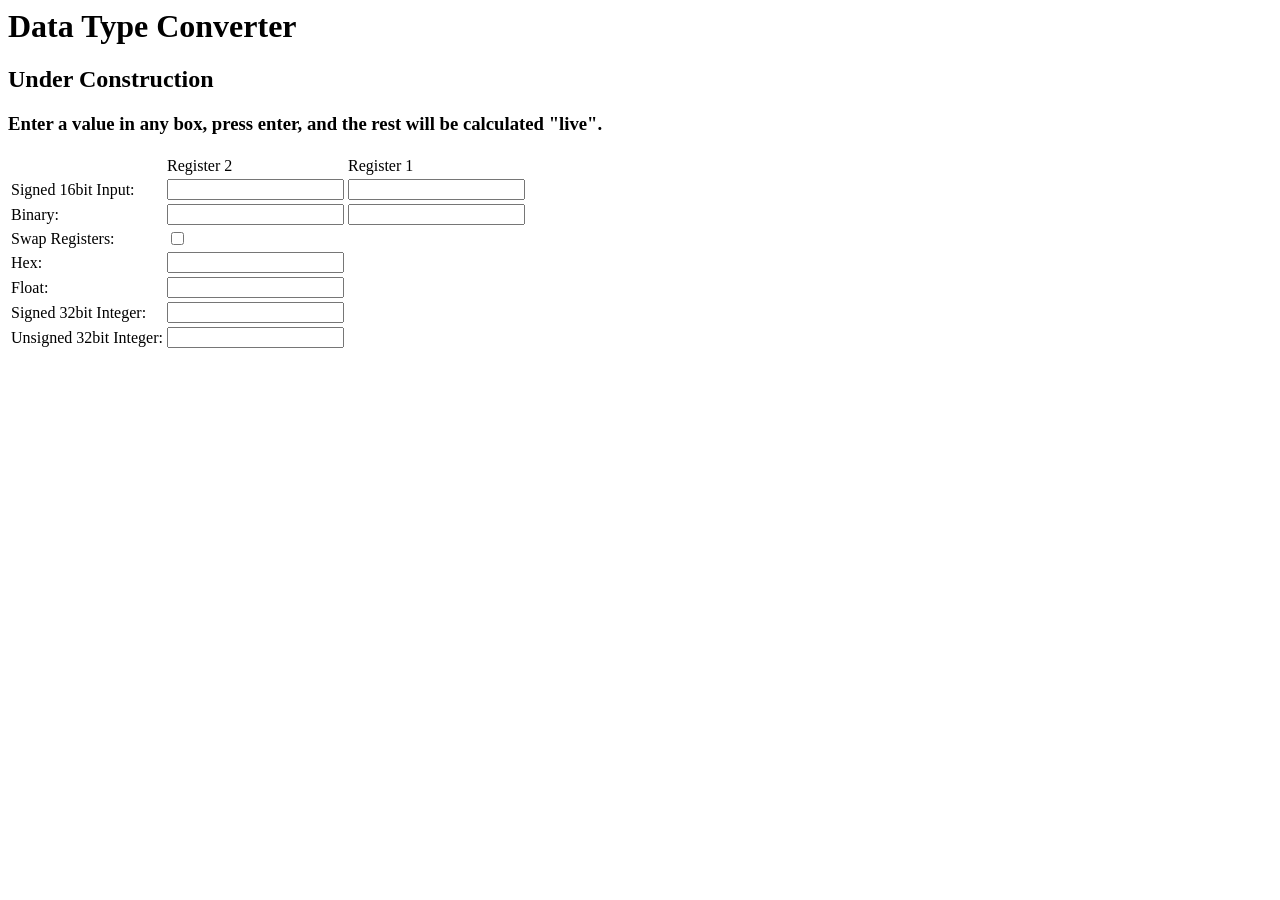
==== DataTypeConverter.html @ e64a394c "Improved formatting & added binary values showing up in all boxes after calculation.  Need to test." ====
<html>
	<head>
		<link href="stylesheets/DataTypeConverter.css" rel="stylesheet" type="text/css">
		<script src="scripts/DataTypeConverter.js"></script>
	</head>
	<body>
		<div id="header">
			<h1>Data Type Converter</h1>
			<h2>Under Construction</h2>
			<h3>Enter a value in any box, press enter, and the rest will be calculated "live".</h3>
		</div>
		<div>
			<table>
				<tr>
					<td></td>
					<td>
						Register 2
					</td>
					<td>
						Register 1
					</td>
				</tr>
				<tr>
					<td>
						Signed 16bit Input:
					</td>
					<td>
						<input type="text" id="secondShort" onChange="RegistersChanged()" />
					</td>
					<td>
						<input type="text" id="firstShort" onChange="RegistersChanged()" />
					</td>
				</tr>
				<tr>
					<td>
						Binary:
					</td>
					<td>
						<input type="text" id="secondBinary" onChange="BinaryChanged()" />
					</td>
					<td>
						<input type="text" id="firstBinary" onChange="BinaryChanged()" />
					</td>
				</tr>
				<tr>
					<td>
						Swap Registers:
					</td>
					<td>
						<input type="checkbox" id="swapRegisters" onChange="SwapRegisters()" />		
					</td>
				</tr>
				<tr>
					<td>
						Hex:
					</td>
					<td colspan="2">
						<input type="text" id="hexValue" onChange="HexChanged()"/>
					</td>
				</tr>
				<tr>
					<td>
						Float:
					</td>
					<td>
						<input type="text" id="floatValue" onChange="FloatChanged()"/>
					</td>
				</tr>
								<tr>
					<td>
						Signed 32bit Integer:
					</td>
					<td>
						<input type="text" id="I4Value" onChange="I4Changed()"/>
					</td>
				</tr>
								<tr>
					<td>
						Unsigned 32bit Integer:
					</td>
					<td>
						<input type="text" id="UI4Value" onChange="UI4Changed()"/>
					</td>
				</tr>
			</table>
		</div>
	</body>
</html>
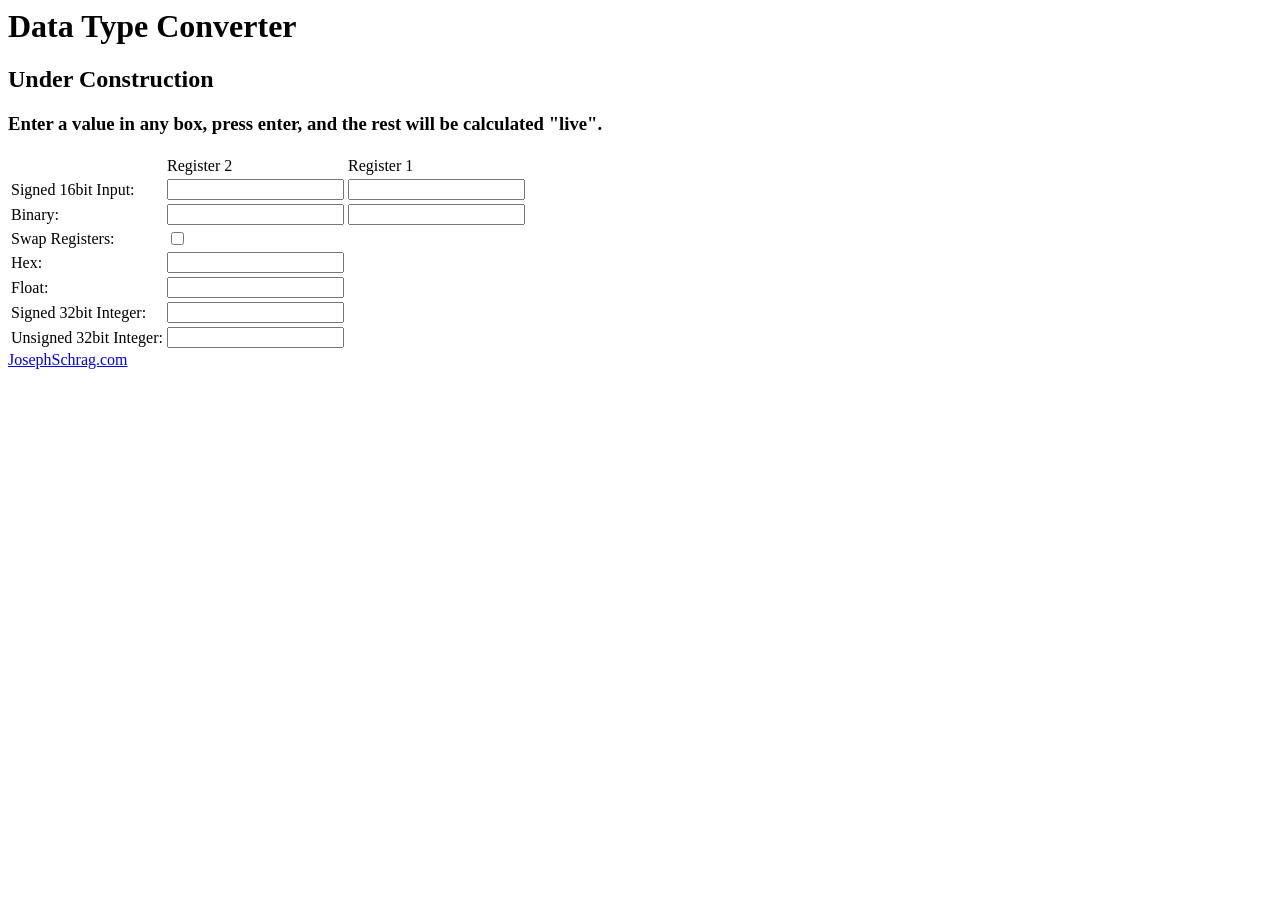
==== commit 41a2a1fd: "Added QUnit for unit testing." ====
--- a/DataTypeConverter.html
+++ b/DataTypeConverter.html
@@ -2,8 +2,12 @@
 	<head>
 		<link href="stylesheets/DataTypeConverter.css" rel="stylesheet" type="text/css">
 		<script src="scripts/DataTypeConverter.js"></script>
+		
+		<link rel="stylesheet" href="/stylesheets/qunit.css">
 	</head>
 	<body>
+		<div id="qunit-fixture"></div>
+		<script src="/scripts/qunit.js"></script>
 		<div id="header">
 			<h1>Data Type Converter</h1>
 			<h2>Under Construction</h2>
@@ -54,7 +58,7 @@
 					<td>
 						Hex:
 					</td>
-					<td colspan="2">
+					<td>
 						<input type="text" id="hexValue" onChange="HexChanged()"/>
 					</td>
 				</tr>
@@ -66,7 +70,7 @@
 						<input type="text" id="floatValue" onChange="FloatChanged()"/>
 					</td>
 				</tr>
-								<tr>
+				<tr>
 					<td>
 						Signed 32bit Integer:
 					</td>
@@ -84,5 +88,8 @@
 				</tr>
 			</table>
 		</div>
+		<div id="footer">
+			<a href="http://josephschrag.com">JosephSchrag.com</a>
+		</div>
 	</body>
 </html>
--- a/stylesheets/qunit.css
+++ b/stylesheets/qunit.css
@@ -0,0 +1,245 @@
+/*!
+ * QUnit 1.13.0
+ * http://qunitjs.com/
+ *
+ * Copyright 2013 jQuery Foundation and other contributors
+ * Released under the MIT license
+ * http://jquery.org/license
+ *
+ * Date: 2014-01-04T17:09Z
+ */
+
+/** Font Family and Sizes */
+
+#qunit-tests, #qunit-header, #qunit-banner, #qunit-testrunner-toolbar, #qunit-userAgent, #qunit-testresult {
+	font-family: "Helvetica Neue Light", "HelveticaNeue-Light", "Helvetica Neue", Calibri, Helvetica, Arial, sans-serif;
+}
+
+#qunit-testrunner-toolbar, #qunit-userAgent, #qunit-testresult, #qunit-tests li { font-size: small; }
+#qunit-tests { font-size: smaller; }
+
+
+/** Resets */
+
+#qunit-tests, #qunit-header, #qunit-banner, #qunit-userAgent, #qunit-testresult, #qunit-modulefilter {
+	margin: 0;
+	padding: 0;
+}
+
+
+/** Header */
+
+#qunit-header {
+	padding: 0.5em 0 0.5em 1em;
+
+	color: #8699a4;
+	background-color: #0d3349;
+
+	font-size: 1.5em;
+	line-height: 1em;
+	font-weight: normal;
+
+	border-radius: 5px 5px 0 0;
+	-moz-border-radius: 5px 5px 0 0;
+	-webkit-border-top-right-radius: 5px;
+	-webkit-border-top-left-radius: 5px;
+}
+
+#qunit-header a {
+	text-decoration: none;
+	color: #c2ccd1;
+}
+
+#qunit-header a:hover,
+#qunit-header a:focus {
+	color: #fff;
+}
+
+#qunit-testrunner-toolbar label {
+	display: inline-block;
+	padding: 0 .5em 0 .1em;
+}
+
+#qunit-banner {
+	height: 5px;
+}
+
+#qunit-testrunner-toolbar {
+	padding: 0.5em 0 0.5em 2em;
+	color: #5E740B;
+	background-color: #eee;
+	overflow: hidden;
+}
+
+#qunit-userAgent {
+	padding: 0.5em 0 0.5em 2.5em;
+	background-color: #2b81af;
+	color: #fff;
+	text-shadow: rgba(0, 0, 0, 0.5) 2px 2px 1px;
+}
+
+#qunit-modulefilter-container {
+	float: right;
+}
+
+/** Tests: Pass/Fail */
+
+#qunit-tests {
+	list-style-position: inside;
+}
+
+#qunit-tests li {
+	padding: 0.4em 0.5em 0.4em 2.5em;
+	border-bottom: 1px solid #fff;
+	list-style-position: inside;
+}
+
+#qunit-tests.hidepass li.pass, #qunit-tests.hidepass li.running  {
+	display: none;
+}
+
+#qunit-tests li strong {
+	cursor: pointer;
+}
+
+#qunit-tests li a {
+	padding: 0.5em;
+	color: #c2ccd1;
+	text-decoration: none;
+}
+#qunit-tests li a:hover,
+#qunit-tests li a:focus {
+	color: #000;
+}
+
+#qunit-tests li .runtime {
+	float: right;
+	font-size: smaller;
+}
+
+.qunit-assert-list {
+	margin-top: 0.5em;
+	padding: 0.5em;
+
+	background-color: #fff;
+
+	border-radius: 5px;
+	-moz-border-radius: 5px;
+	-webkit-border-radius: 5px;
+}
+
+.qunit-collapsed {
+	display: none;
+}
+
+#qunit-tests table {
+	border-collapse: collapse;
+	margin-top: .2em;
+}
+
+#qunit-tests th {
+	text-align: right;
+	vertical-align: top;
+	padding: 0 .5em 0 0;
+}
+
+#qunit-tests td {
+	vertical-align: top;
+}
+
+#qunit-tests pre {
+	margin: 0;
+	white-space: pre-wrap;
+	word-wrap: break-word;
+}
+
+#qunit-tests del {
+	background-color: #e0f2be;
+	color: #374e0c;
+	text-decoration: none;
+}
+
+#qunit-tests ins {
+	background-color: #ffcaca;
+	color: #500;
+	text-decoration: none;
+}
+
+/*** Test Counts */
+
+#qunit-tests b.counts                       { color: black; }
+#qunit-tests b.passed                       { color: #5E740B; }
+#qunit-tests b.failed                       { color: #710909; }
+
+#qunit-tests li li {
+	padding: 5px;
+	background-color: #fff;
+	border-bottom: none;
+	list-style-position: inside;
+}
+
+/*** Passing Styles */
+
+#qunit-tests li li.pass {
+	color: #3c510c;
+	background-color: #fff;
+	border-left: 10px solid #C6E746;
+}
+
+#qunit-tests .pass                          { color: #528CE0; background-color: #D2E0E6; }
+#qunit-tests .pass .test-name               { color: #366097; }
+
+#qunit-tests .pass .test-actual,
+#qunit-tests .pass .test-expected           { color: #999999; }
+
+#qunit-banner.qunit-pass                    { background-color: #C6E746; }
+
+/*** Failing Styles */
+
+#qunit-tests li li.fail {
+	color: #710909;
+	background-color: #fff;
+	border-left: 10px solid #EE5757;
+	white-space: pre;
+}
+
+#qunit-tests > li:last-child {
+	border-radius: 0 0 5px 5px;
+	-moz-border-radius: 0 0 5px 5px;
+	-webkit-border-bottom-right-radius: 5px;
+	-webkit-border-bottom-left-radius: 5px;
+}
+
+#qunit-tests .fail                          { color: #000000; background-color: #EE5757; }
+#qunit-tests .fail .test-name,
+#qunit-tests .fail .module-name             { color: #000000; }
+
+#qunit-tests .fail .test-actual             { color: #EE5757; }
+#qunit-tests .fail .test-expected           { color: green;   }
+
+#qunit-banner.qunit-fail                    { background-color: #EE5757; }
+
+
+/** Result */
+
+#qunit-testresult {
+	padding: 0.5em 0.5em 0.5em 2.5em;
+
+	color: #2b81af;
+	background-color: #D2E0E6;
+
+	border-bottom: 1px solid white;
+}
+#qunit-testresult .module-name {
+	font-weight: bold;
+}
+
+/** Fixture */
+
+#qunit-fixture {
+	position: absolute;
+	top: -10000px;
+	left: -10000px;
+	width: 1000px;
+	height: 1000px;
+}
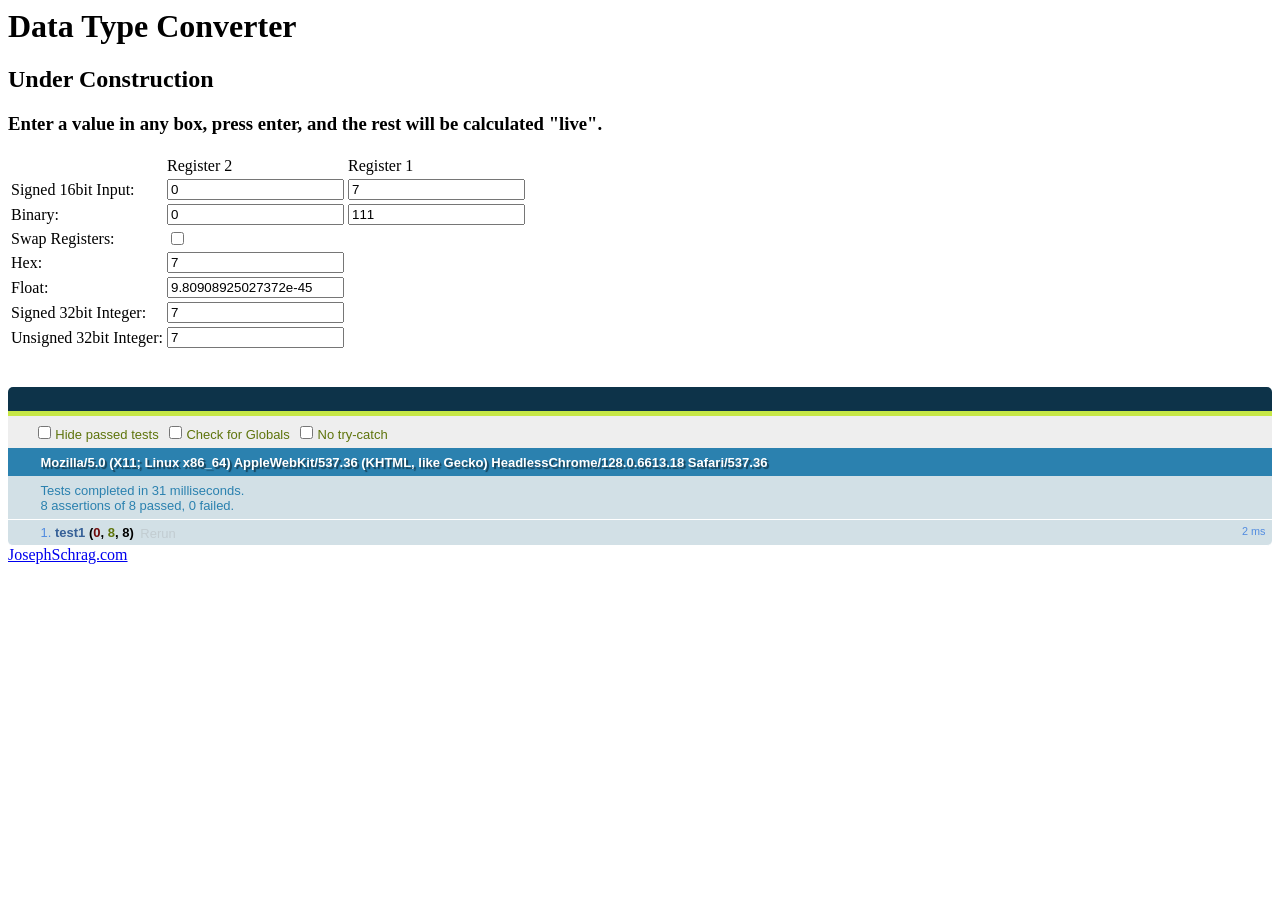
==== commit 2ba1c365: "QUnit hooked up, working, and one test written" ====
--- a/DataTypeConverter.html
+++ b/DataTypeConverter.html
@@ -3,11 +3,9 @@
 		<link href="stylesheets/DataTypeConverter.css" rel="stylesheet" type="text/css">
 		<script src="scripts/DataTypeConverter.js"></script>
 		
-		<link rel="stylesheet" href="/stylesheets/qunit.css">
+		<link rel="stylesheet" href="stylesheets/qunit.css">
 	</head>
 	<body>
-		<div id="qunit-fixture"></div>
-		<script src="/scripts/qunit.js"></script>
 		<div id="header">
 			<h1>Data Type Converter</h1>
 			<h2>Under Construction</h2>
@@ -29,10 +27,10 @@
 						Signed 16bit Input:
 					</td>
 					<td>
-						<input type="text" id="secondShort" onChange="RegistersChanged()" />
+						<input type="text" id="secondShort" onChange="ShortChanged()" />
 					</td>
 					<td>
-						<input type="text" id="firstShort" onChange="RegistersChanged()" />
+						<input type="text" id="firstShort" onChange="ShortChanged()" />
 					</td>
 				</tr>
 				<tr>
@@ -59,7 +57,7 @@
 						Hex:
 					</td>
 					<td>
-						<input type="text" id="hexValue" onChange="HexChanged()"/>
+						<input type="text" id="hexBox" onChange="HexChanged()"/>
 					</td>
 				</tr>
 				<tr>
@@ -67,7 +65,7 @@
 						Float:
 					</td>
 					<td>
-						<input type="text" id="floatValue" onChange="FloatChanged()"/>
+						<input type="text" id="floatBox" onChange="FloatChanged()"/>
 					</td>
 				</tr>
 				<tr>
@@ -75,7 +73,7 @@
 						Signed 32bit Integer:
 					</td>
 					<td>
-						<input type="text" id="I4Value" onChange="I4Changed()"/>
+						<input type="text" id="int32Box" onChange="Int32Changed()"/>
 					</td>
 				</tr>
 								<tr>
@@ -83,11 +81,16 @@
 						Unsigned 32bit Integer:
 					</td>
 					<td>
-						<input type="text" id="UI4Value" onChange="UI4Changed()"/>
+						<input type="text" id="uInt32Box" onChange="UInt32Changed()"/>
 					</td>
 				</tr>
 			</table>
 		</div>
+		<br /><br />
+		<div id="qunit"></div><!--Delete or hide this div after testing is complete -->
+		<div id="qunit-fixture"></div>
+		<script src="scripts/qunit.js"></script>
+		<script src="scripts/tests.js"></script>
 		<div id="footer">
 			<a href="http://josephschrag.com">JosephSchrag.com</a>
 		</div>
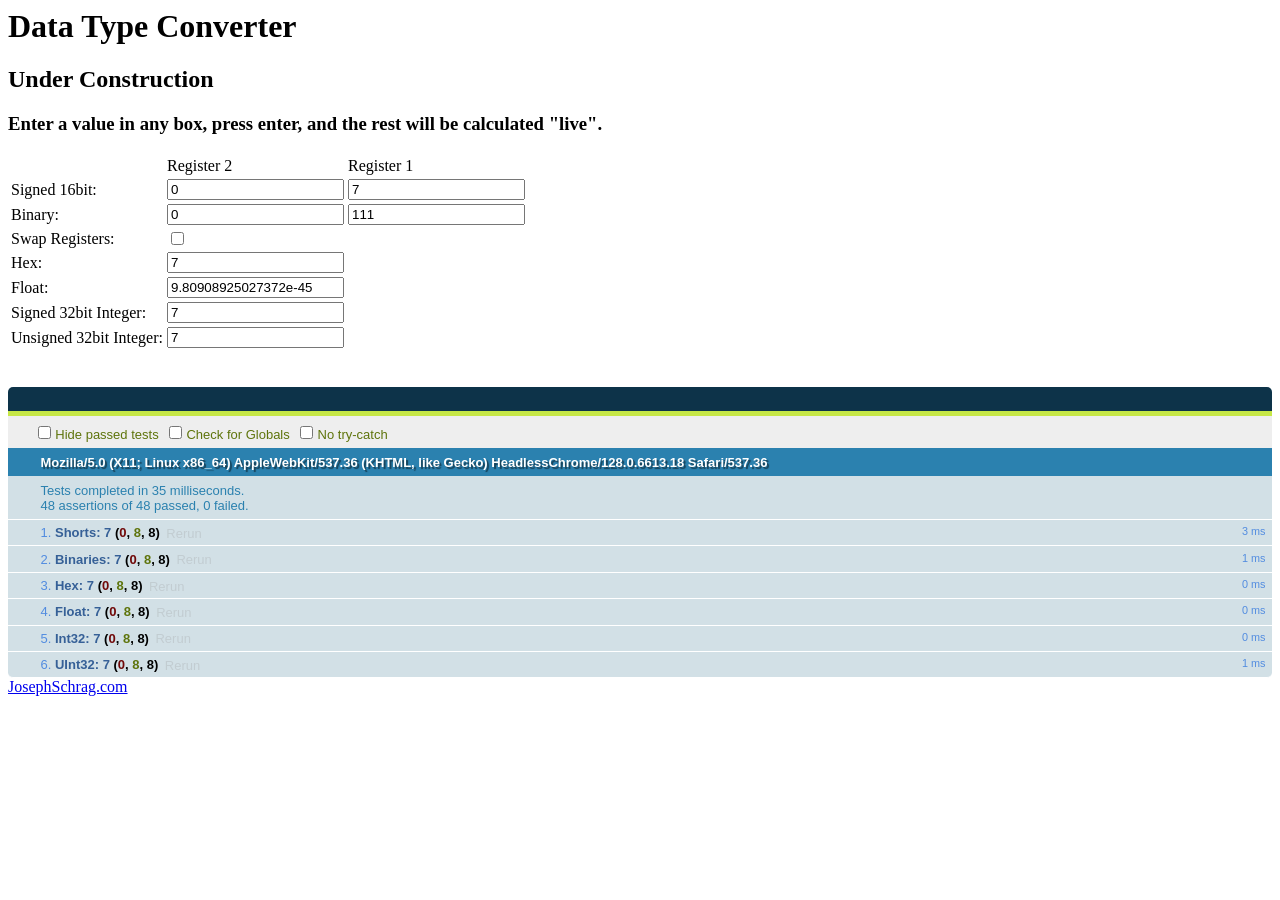
==== commit 11c94890: "More tests, cleared all text boxes between tests" ====
--- a/DataTypeConverter.html
+++ b/DataTypeConverter.html
@@ -24,7 +24,7 @@
 				</tr>
 				<tr>
 					<td>
-						Signed 16bit Input:
+						Signed 16bit:
 					</td>
 					<td>
 						<input type="text" id="secondShort" onChange="ShortChanged()" />
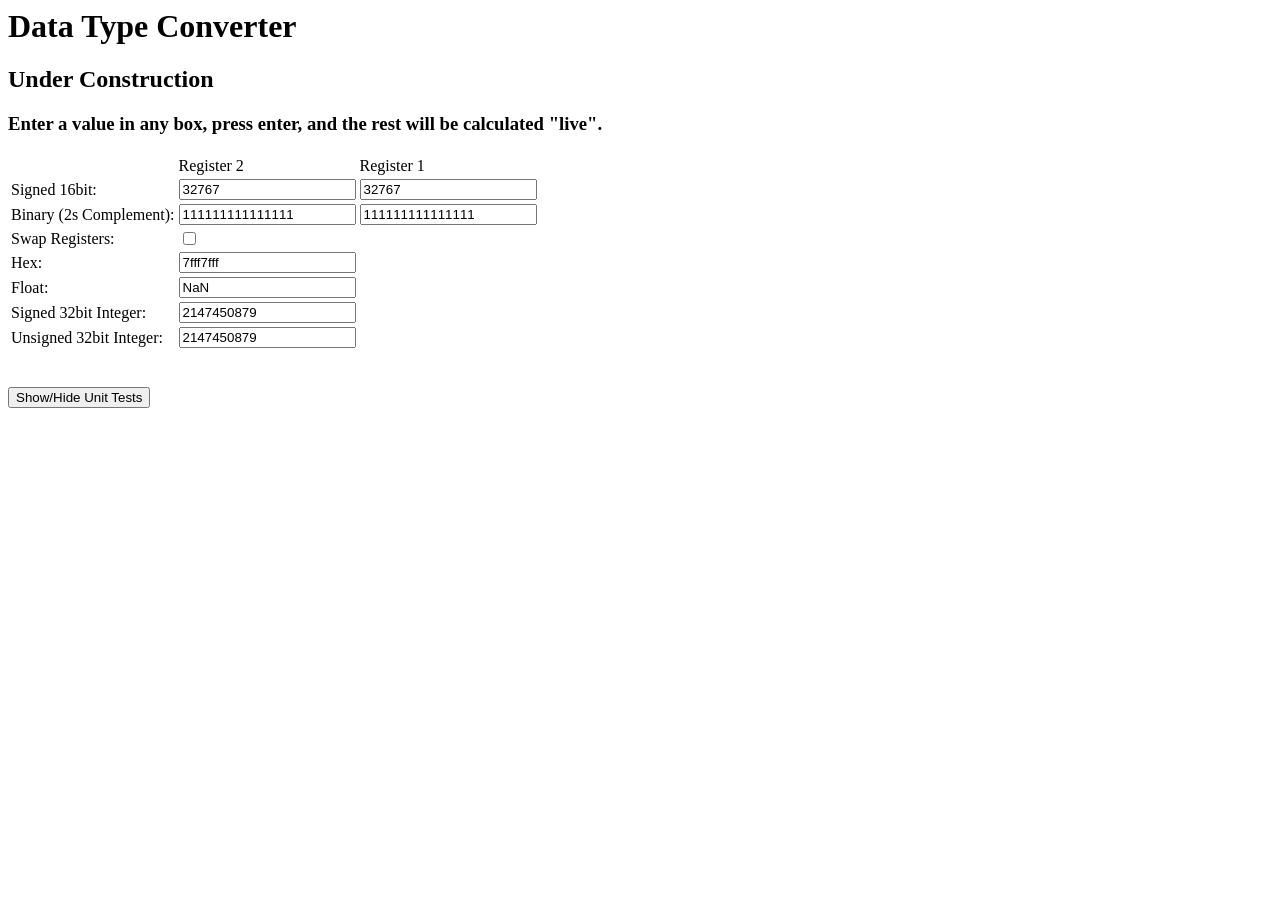
==== commit 4a05dd42: "Added more tests" ====
--- a/DataTypeConverter.html
+++ b/DataTypeConverter.html
@@ -35,7 +35,7 @@
 				</tr>
 				<tr>
 					<td>
-						Binary:
+						Binary (2s Complement):
 					</td>
 					<td>
 						<input type="text" id="secondBinary" onChange="BinaryChanged()" />
@@ -87,12 +87,13 @@
 			</table>
 		</div>
 		<br /><br />
+		<button id="showHideUnitTestsButton" onClick="ShowHideUnitTests()">Show/Hide Unit Tests</button>
 		<div id="qunit"></div><!--Delete or hide this div after testing is complete -->
 		<div id="qunit-fixture"></div>
 		<script src="scripts/qunit.js"></script>
 		<script src="scripts/tests.js"></script>
 		<div id="footer">
-			<a href="http://josephschrag.com">JosephSchrag.com</a>
+			<!--<a href="http://josephschrag.com">JosephSchrag.com</a>-->
 		</div>
 	</body>
 </html>
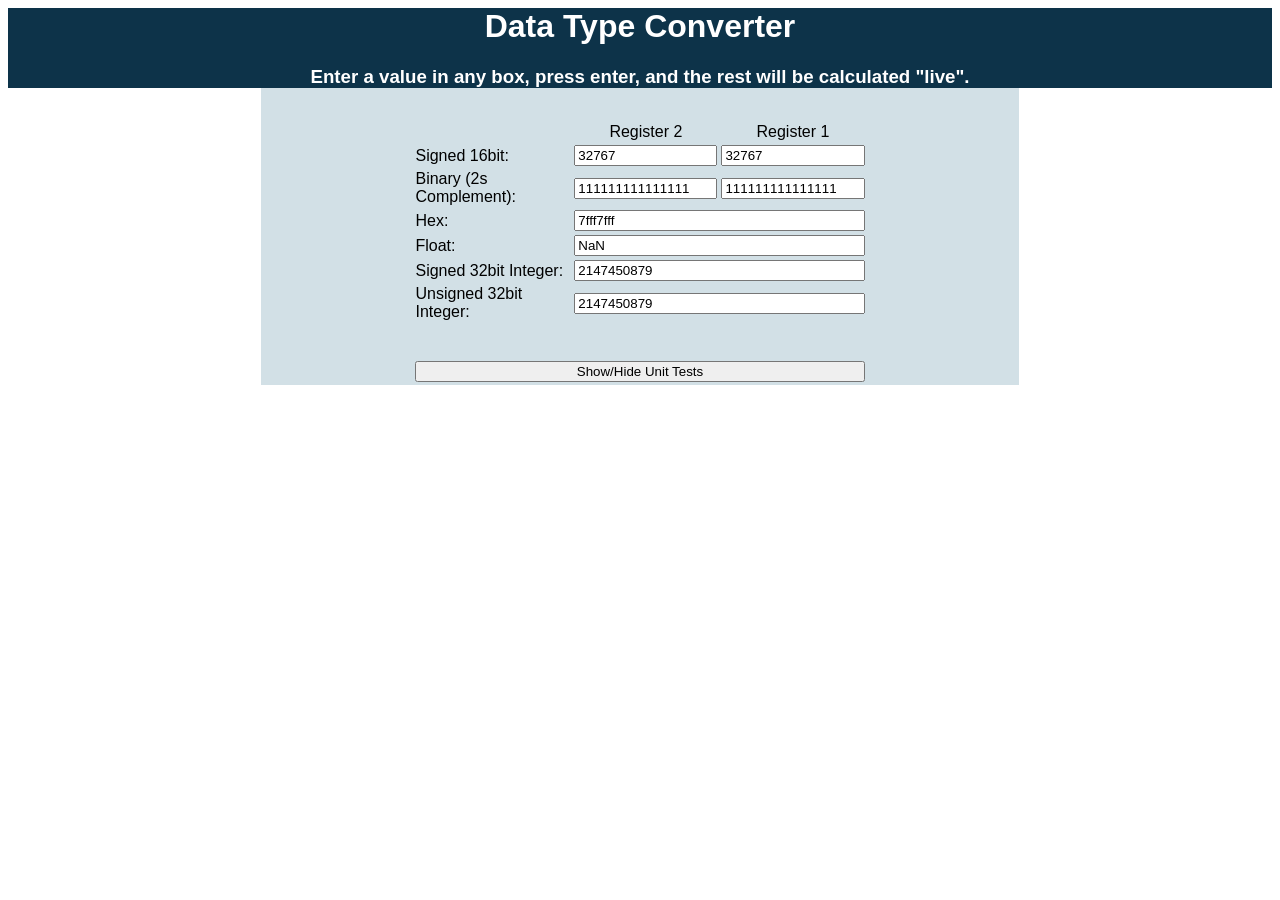
==== commit 5730fa70: "look & feel changes" ====
--- a/DataTypeConverter.html
+++ b/DataTypeConverter.html
@@ -1,6 +1,6 @@
 <html>
 	<head>
-		<link href="stylesheets/DataTypeConverter.css" rel="stylesheet" type="text/css">
+		<link rel="stylesheet" href="stylesheets/DataTypeConverter.css" type="text/css">
 		<script src="scripts/DataTypeConverter.js"></script>
 		
 		<link rel="stylesheet" href="stylesheets/qunit.css">
@@ -8,12 +8,11 @@
 	<body>
 		<div id="header">
 			<h1>Data Type Converter</h1>
-			<h2>Under Construction</h2>
 			<h3>Enter a value in any box, press enter, and the rest will be calculated "live".</h3>
 		</div>
-		<div>
-			<table>
-				<tr>
+		<div id="main">
+			<table id="mainTable">
+				<tr id="mainTableHeaderRow">
 					<td></td>
 					<td>
 						Register 2
@@ -46,17 +45,9 @@
 				</tr>
 				<tr>
 					<td>
-						Swap Registers:
-					</td>
-					<td>
-						<input type="checkbox" id="swapRegisters" onChange="SwapRegisters()" />		
-					</td>
-				</tr>
-				<tr>
-					<td>
 						Hex:
 					</td>
-					<td>
+					<td colspan="2">
 						<input type="text" id="hexBox" onChange="HexChanged()"/>
 					</td>
 				</tr>
@@ -64,7 +55,7 @@
 					<td>
 						Float:
 					</td>
-					<td>
+					<td colspan="2">
 						<input type="text" id="floatBox" onChange="FloatChanged()"/>
 					</td>
 				</tr>
@@ -72,7 +63,7 @@
 					<td>
 						Signed 32bit Integer:
 					</td>
-					<td>
+					<td colspan="2">
 						<input type="text" id="int32Box" onChange="Int32Changed()"/>
 					</td>
 				</tr>
@@ -80,14 +71,19 @@
 					<td>
 						Unsigned 32bit Integer:
 					</td>
-					<td>
+					<td colspan="2">
 						<input type="text" id="uInt32Box" onChange="UInt32Changed()"/>
+					</td>
+				</tr>
+				<tr>
+					<td colspan="3">
+						<br /><br />
+						<button id="showHideUnitTestsButton" onClick="ShowHideUnitTests()">Show/Hide Unit Tests</button>
 					</td>
 				</tr>
 			</table>
 		</div>
 		<br /><br />
-		<button id="showHideUnitTestsButton" onClick="ShowHideUnitTests()">Show/Hide Unit Tests</button>
 		<div id="qunit"></div><!--Delete or hide this div after testing is complete -->
 		<div id="qunit-fixture"></div>
 		<script src="scripts/qunit.js"></script>
--- a/stylesheets/DataTypeConverter.css
+++ b/stylesheets/DataTypeConverter.css
@@ -0,0 +1,34 @@
+#header, #main, #footer, #mainTable, #showHideUnitTestsButton, h1, h2, h3 {
+	margin-left:auto;
+	margin-right:auto;
+	width:60%;
+	font-family: arial;
+}
+
+h3 {
+	margin-bottom: 0;
+}
+
+#header {
+	color: #ffffff;
+	background-color: #0d3349;
+	text-align: center;
+	width:100%;
+}
+
+#main {
+	background-color: #D2E0E6;
+	padding-top: 2em;
+}
+
+#main #mainTableHeaderRow {
+	text-align: center;
+}
+
+#main input {
+	width: 100%;
+}
+
+#showHideUnitTestsButton {
+	width:100%;	
+}
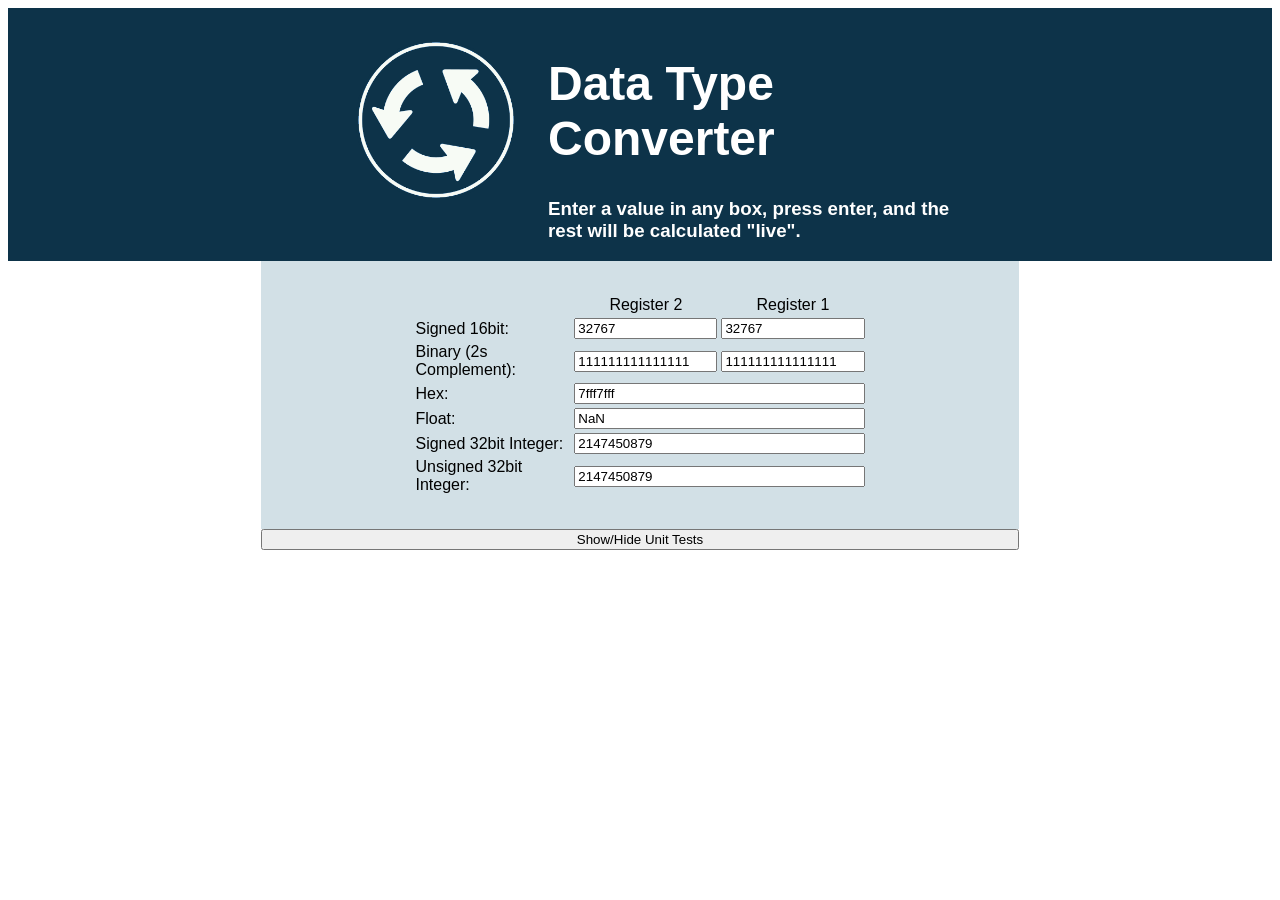
==== commit 4d571700: "Finished header style" ====
--- a/DataTypeConverter.html
+++ b/DataTypeConverter.html
@@ -7,8 +7,15 @@
 	</head>
 	<body>
 		<div id="header">
-			<h1>Data Type Converter</h1>
-			<h3>Enter a value in any box, press enter, and the rest will be calculated "live".</h3>
+			<div id="headerInside">
+				<div id="imageContainer">
+					<img src="images/arrowCircle.png" />
+				</div>
+				<div id="textContainer">
+					<h1>Data Type Converter</h1>
+					<h3>Enter a value in any box, press enter, and the rest will be calculated "live".</h3>
+				</div>
+			</div>
 		</div>
 		<div id="main">
 			<table id="mainTable">
@@ -75,15 +82,11 @@
 						<input type="text" id="uInt32Box" onChange="UInt32Changed()"/>
 					</td>
 				</tr>
-				<tr>
-					<td colspan="3">
-						<br /><br />
-						<button id="showHideUnitTestsButton" onClick="ShowHideUnitTests()">Show/Hide Unit Tests</button>
-					</td>
-				</tr>
 			</table>
 		</div>
-		<br /><br />
+		<div id="showHideUnitTestsDiv">
+			<button id="showHideUnitTestsButton" onClick="ShowHideUnitTests()">Show/Hide Unit Tests</button>
+		</div>
 		<div id="qunit"></div><!--Delete or hide this div after testing is complete -->
 		<div id="qunit-fixture"></div>
 		<script src="scripts/qunit.js"></script>
--- a/stylesheets/DataTypeConverter.css
+++ b/stylesheets/DataTypeConverter.css
@@ -1,24 +1,46 @@
-#header, #main, #footer, #mainTable, #showHideUnitTestsButton, h1, h2, h3 {
+#header, #headerInside, #main, #footer, #mainTable, #showHideUnitTestsDiv {
 	margin-left:auto;
 	margin-right:auto;
 	width:60%;
-	font-family: arial;
-}
-
-h3 {
-	margin-bottom: 0;
+	font-family: 'Helvetica Neue', Helvetica, Arial, sans-serif;
 }
 
 #header {
 	color: #ffffff;
 	background-color: #0d3349;
-	text-align: center;
+	text-align: left;
 	width:100%;
+	float: left;
+}
+
+#header h1 {
+	font-size: 3em;
+	
+}
+
+#header #headerInside {
+	width: 50%;
+}
+
+#header #imageContainer {
+	float: left;
+	padding: 2em;
+}
+
+#header #textContainer {
+	padding-top: 1em;
+}
+
+#header #imageContainer img {
+	width: 10em;
+	height: 10em;
 }
 
 #main {
 	background-color: #D2E0E6;
+	clear: both;
 	padding-top: 2em;
+	padding-bottom: 2em;
 }
 
 #main #mainTableHeaderRow {
@@ -29,6 +51,10 @@
 	width: 100%;
 }
 
+#showHideUnitTestsDiv {
+	margin-bottom: 2em;
+}
+
 #showHideUnitTestsButton {
 	width:100%;	
 }
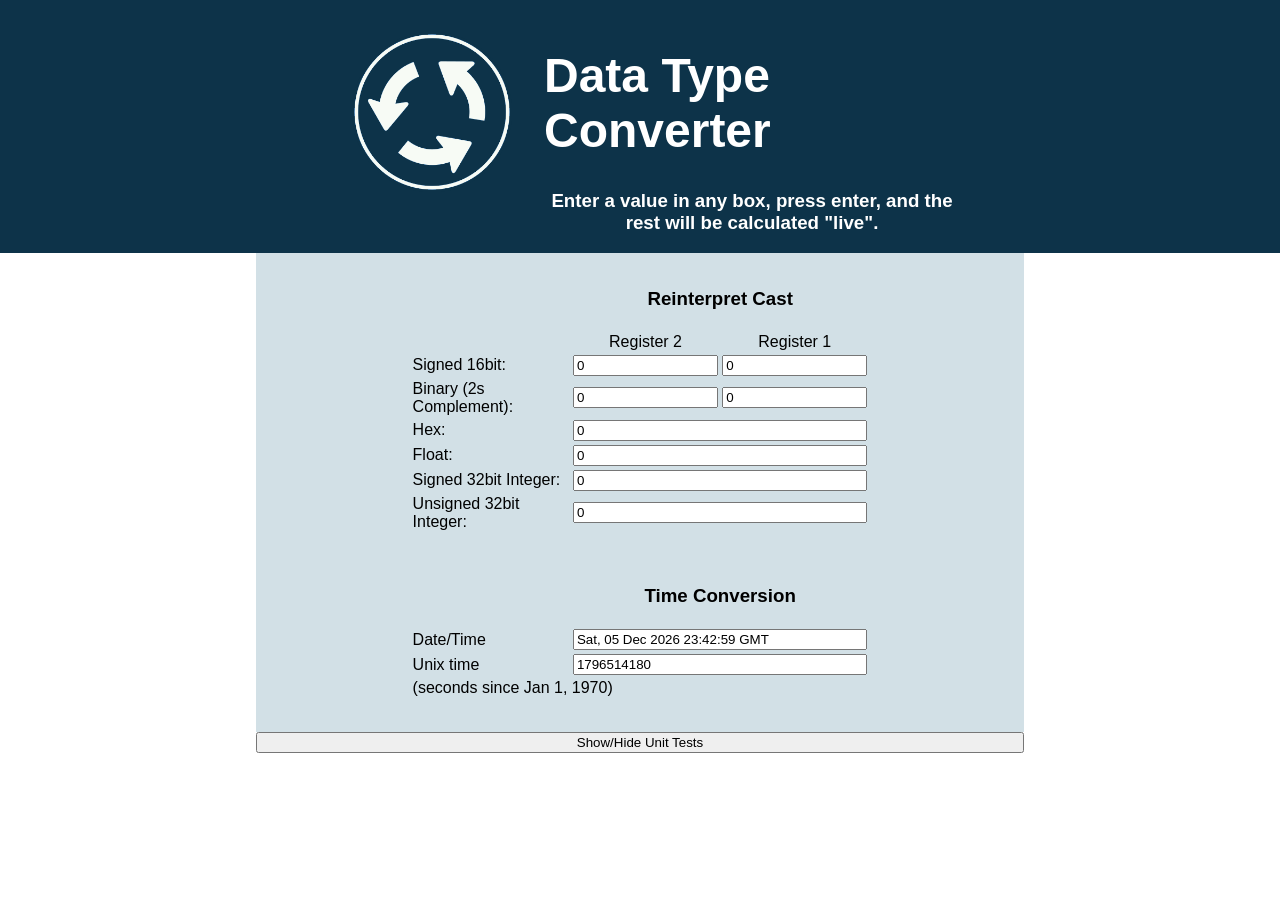
==== commit 6467cb15: "Added datetime to unix time converter" ====
--- a/DataTypeConverter.html
+++ b/DataTypeConverter.html
@@ -19,6 +19,12 @@
 		</div>
 		<div id="main">
 			<table id="mainTable">
+				<tr>
+					<td></td>
+					<td colspan="2">
+						<h3>Reinterpret Cast</h3>
+					</td>
+				</tr>
 				<tr id="mainTableHeaderRow">
 					<td></td>
 					<td>
@@ -82,6 +88,34 @@
 						<input type="text" id="uInt32Box" onChange="UInt32Changed()"/>
 					</td>
 				</tr>
+				<tr id="spacerRow"></tr>
+				<tr>
+					<td></td>
+					<td colspan="2">
+						<h3>Time Conversion</h3>
+					</td>
+				</tr>
+				<tr>
+					<td>
+						Date/Time
+					</td>
+					<td colspan="2">
+						<input type="text" id="dateTimeBox" onChange="DateTimeChanged()"/>
+					</td>
+				</tr>
+				<tr>
+					<td>
+						Unix time
+					</td>
+					<td colspan="2">
+						<input type="text" id="unixTimeBox" onChange="UnixTimeChanged()"/>
+					</td>
+				</tr>
+				<tr>
+					<td colspan="3">
+						(seconds since Jan 1, 1970)
+					</td>
+				</tr>
 			</table>
 		</div>
 		<div id="showHideUnitTestsDiv">
--- a/stylesheets/DataTypeConverter.css
+++ b/stylesheets/DataTypeConverter.css
@@ -1,8 +1,12 @@
-#header, #headerInside, #main, #footer, #mainTable, #showHideUnitTestsDiv {
+#headerInside, #main, #footer, #mainTable, #showHideUnitTestsDiv {
 	margin-left:auto;
 	margin-right:auto;
 	width:60%;
 	font-family: 'Helvetica Neue', Helvetica, Arial, sans-serif;
+}
+
+body {
+	margin: 0;
 }
 
 #header {
@@ -11,11 +15,11 @@
 	text-align: left;
 	width:100%;
 	float: left;
+	margin: 0;
 }
 
 #header h1 {
 	font-size: 3em;
-	
 }
 
 #header #headerInside {
@@ -57,4 +61,12 @@
 
 #showHideUnitTestsButton {
 	width:100%;	
+}
+
+h3 {
+	text-align: center;
+}
+
+#main  #spacerRow {
+	height: 3em;
 }
